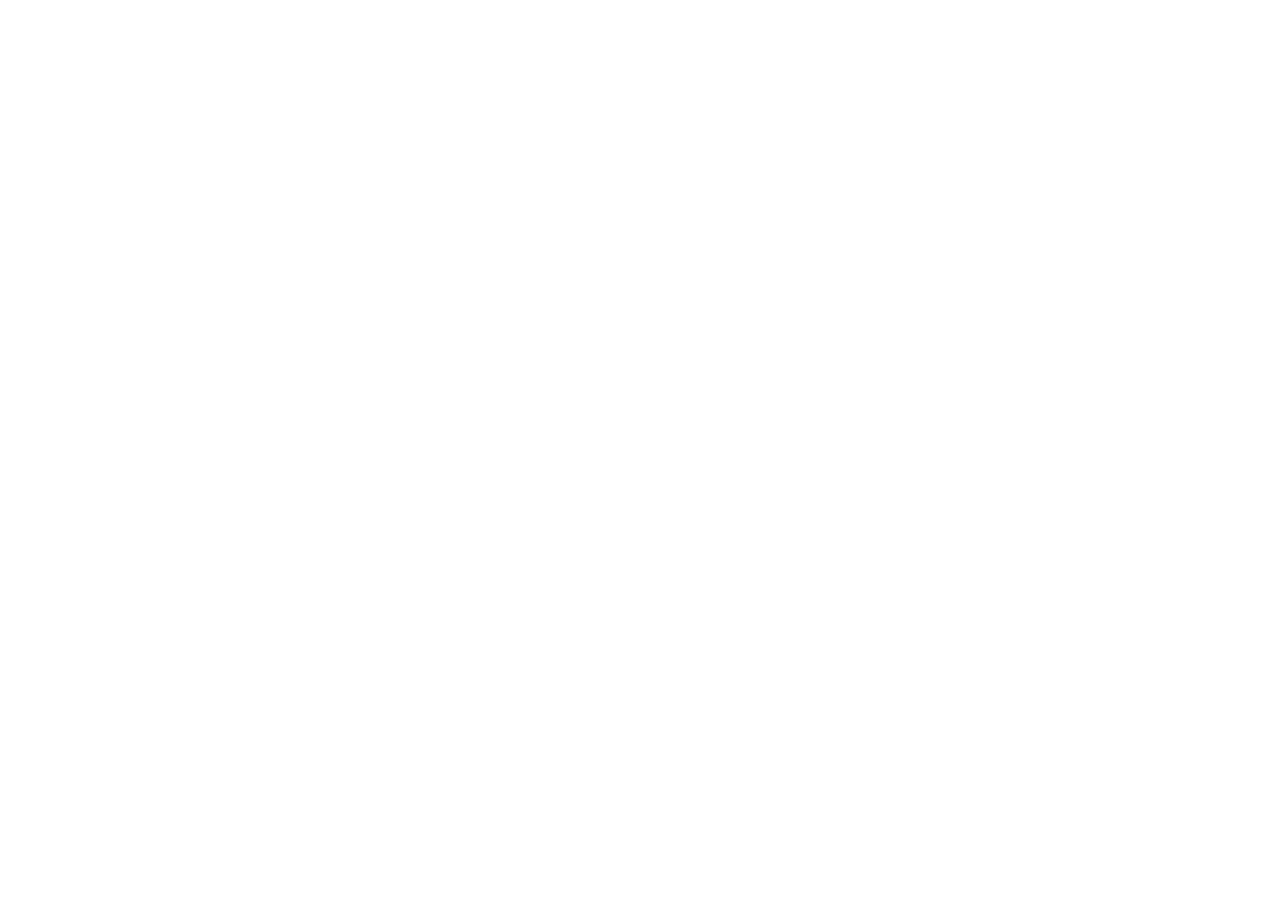
==== index.html @ 3bed6540 "Expaned on the readme and added index.html" ====
<!DOCTYPE html>
<html lang="en">
<head>
    <meta charset="UTF-8">
    <meta name="viewport" content="width=device-width, initial-scale=1.0">
    <title>Recipes of a New Age</title>
</head>
<body>
    
</body>
</html>
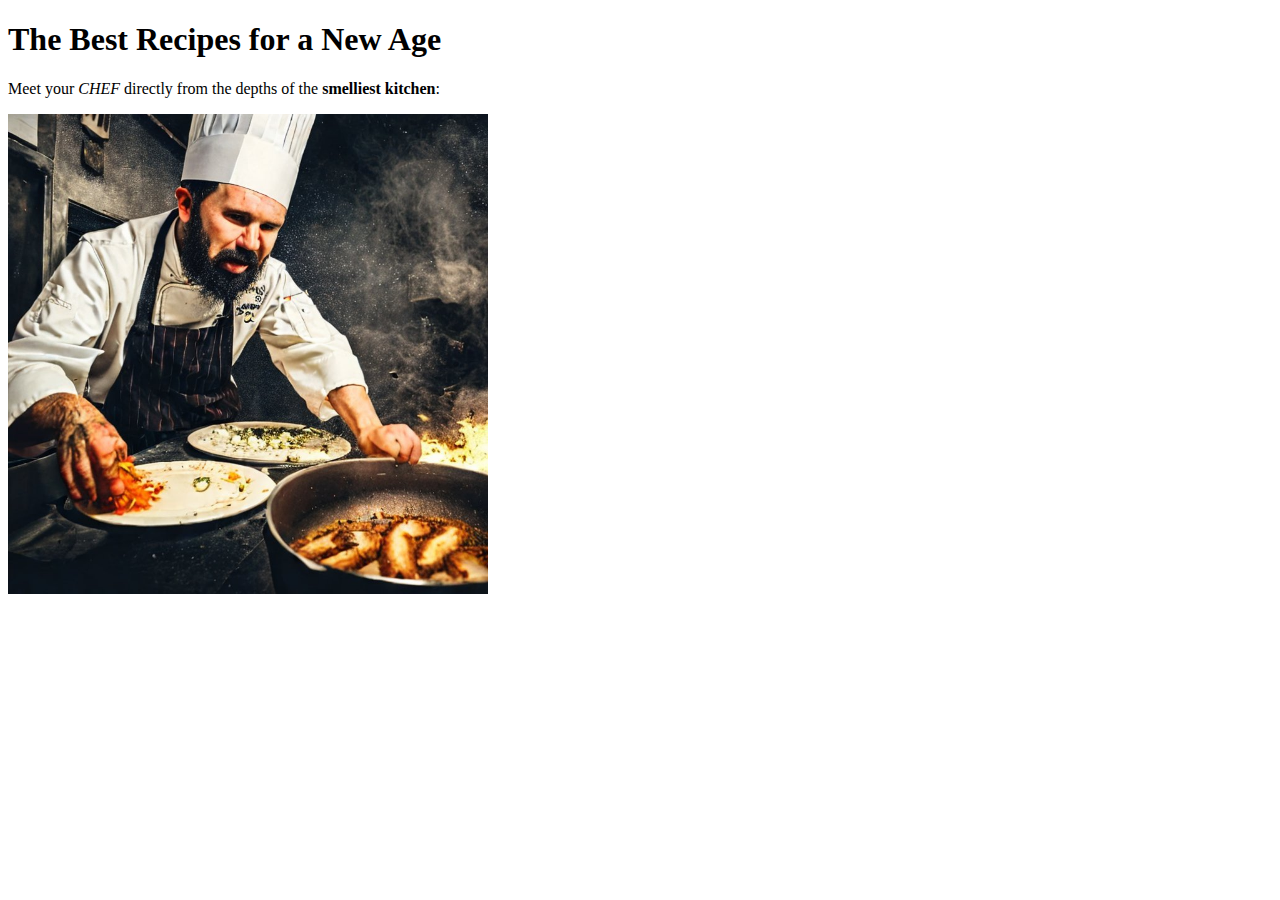
==== commit 7974516c: "Index HTML filled H1, added image and first p" ====
--- a/index.html
+++ b/index.html
@@ -6,6 +6,8 @@
     <title>Recipes of a New Age</title>
 </head>
 <body>
-    
+   <h1>The Best Recipes for a New Age</h1>
+   <p>Meet your <i>CHEF</i> directly from the depths of the <b>smelliest kitchen</b>:</p> 
+   <img src="./images/chef.jpg" alt="The Smelly Chef" height="480" width="480">
 </body>
 </html>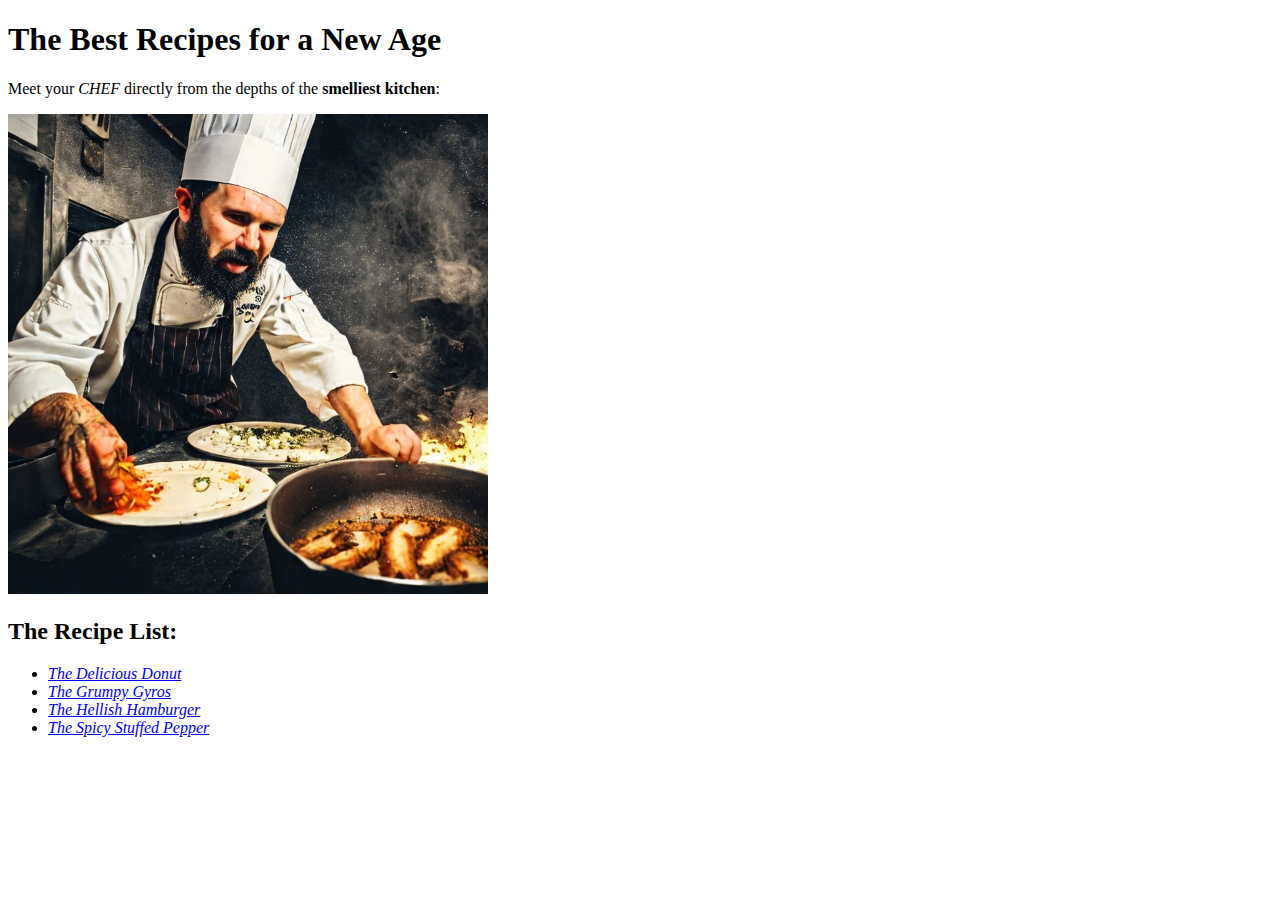
==== commit 38d82b34: "Add recipe list to index" ====
--- a/index.html
+++ b/index.html
@@ -7,7 +7,17 @@
 </head>
 <body>
    <h1>The Best Recipes for a New Age</h1>
+
    <p>Meet your <i>CHEF</i> directly from the depths of the <b>smelliest kitchen</b>:</p> 
+
    <img src="./images/chef.jpg" alt="The Smelly Chef" height="480" width="480">
+
+   <h2>The Recipe List:</h2>
+   <ul>
+        <li><a href="./recipes/donut.html"><i>The Delicious Donut</i></a></li>
+        <li><a href="./recipes/gyros.html"><i>The Grumpy Gyros</i></a></li>
+        <li><a href="./recipes/hamburger.html"><i>The Hellish Hamburger</i></a></li>
+        <li><a href="./recipes/stuffedpepper.html"><i>The Spicy Stuffed Pepper</i></a></li>
+   </ul>
 </body>
 </html>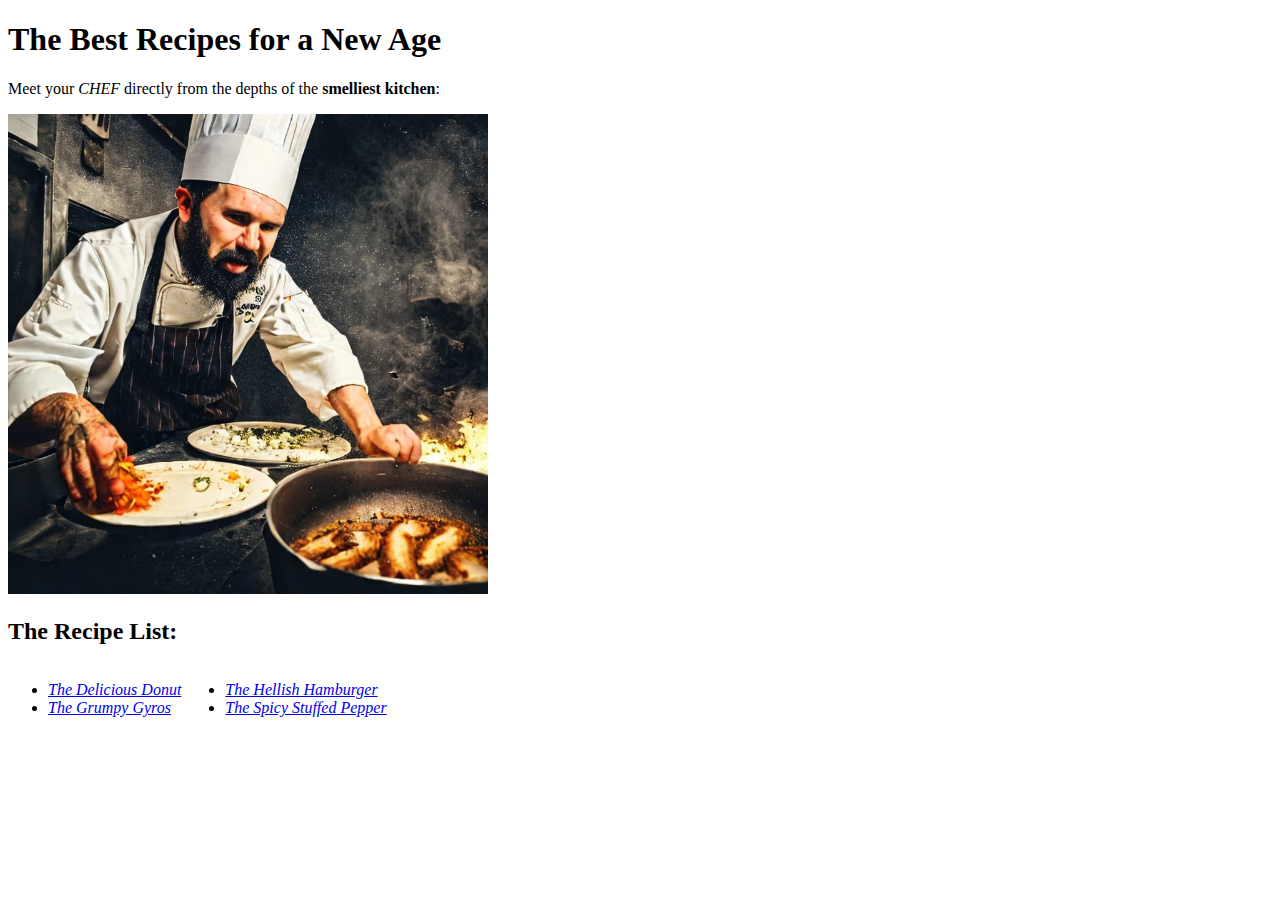
==== commit 657d69b9: "Added class block-one to style and index" ====
--- a/index.html
+++ b/index.html
@@ -4,6 +4,7 @@
     <meta charset="UTF-8">
     <meta name="viewport" content="width=device-width, initial-scale=1.0">
     <title>Recipes of a New Age</title>
+    <link rel="stylesheet" href="./style.css"/>
 </head>
 <body>
    <h1>The Best Recipes for a New Age</h1>
@@ -13,11 +14,17 @@
    <img src="./images/chef.jpg" alt="The Smelly Chef" height="480" width="480">
 
    <h2>The Recipe List:</h2>
-   <ul>
-        <li><a href="./recipes/donut.html"><i>The Delicious Donut</i></a></li>
-        <li><a href="./recipes/gyros.html"><i>The Grumpy Gyros</i></a></li>
-        <li><a href="./recipes/hamburger.html"><i>The Hellish Hamburger</i></a></li>
-        <li><a href="./recipes/stuffedpepper.html"><i>The Spicy Stuffed Pepper</i></a></li>
-   </ul>
+   <div class="block-one">
+        <ul>
+            <li><a href="./recipes/donut.html"><i>The Delicious Donut</i></a></li>
+            <li><a href="./recipes/gyros.html"><i>The Grumpy Gyros</i></a></li>
+        </ul>
+    </div>
+    <div class="block-one">
+        <ul>
+            <li><a href="./recipes/hamburger.html"><i>The Hellish Hamburger</i></a></li>
+            <li><a href="./recipes/stuffedpepper.html"><i>The Spicy Stuffed Pepper</i></a></li>
+        </ul>
+    </div>
 </body>
 </html>--- a/style.css
+++ b/style.css
@@ -0,0 +1,3 @@
+.block-one {
+    display: inline-block;
+}